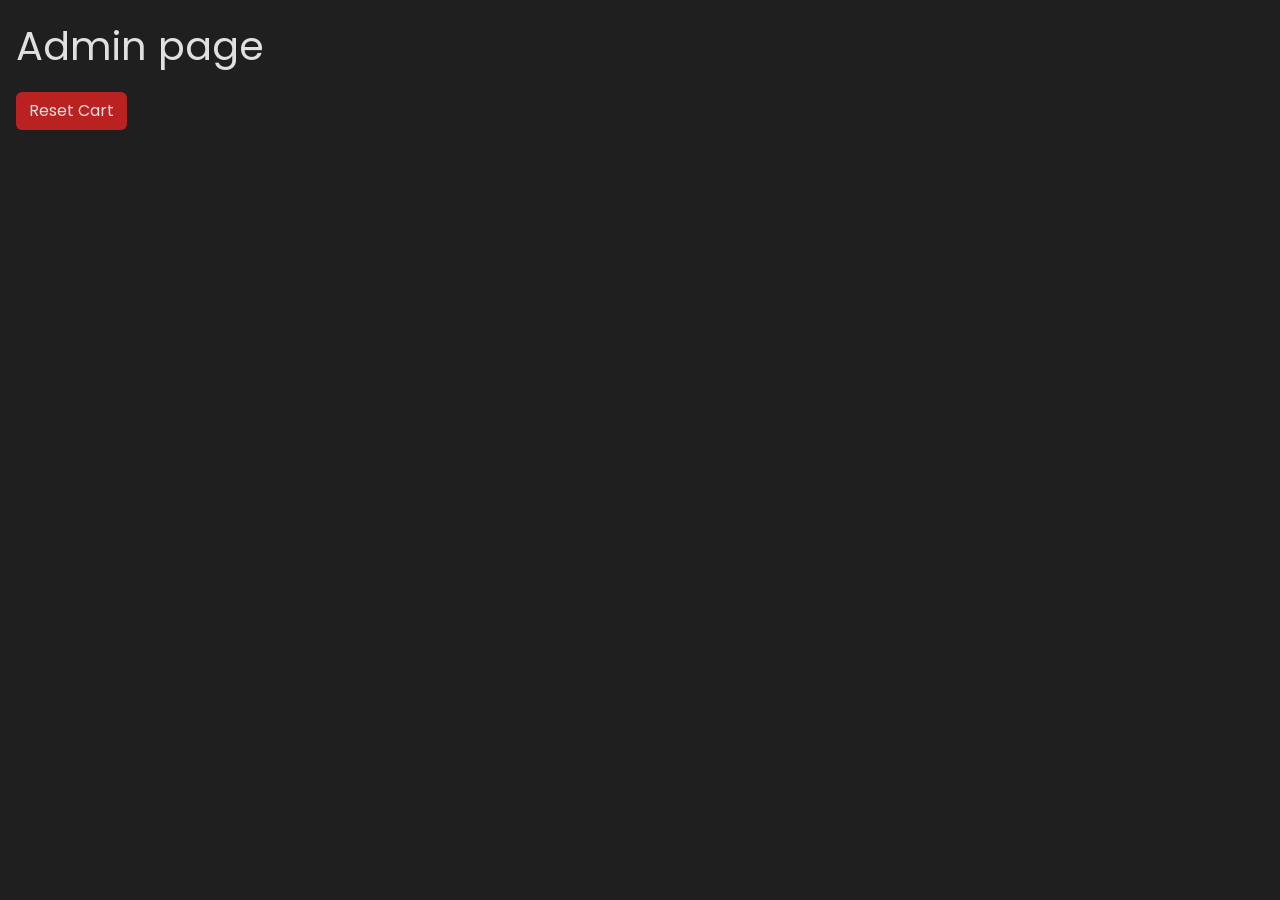
==== admin.html @ 9b90bc71 "admin page added" ====
<!DOCTYPE html>
<html lang="en">
    <head>
        <meta charset="UTF-8" />
        <meta name="viewport" content="width=device-width, initial-scale=1.0" />
        <title>Hollow's Hoard | Admin</title>
        <link
            href="https://cdn.jsdelivr.net/npm/bootstrap@5.3.3/dist/css/bootstrap.min.css"
            rel="stylesheet"
            integrity="sha384-QWTKZyjpPEjISv5WaRU9OFeRpok6YctnYmDr5pNlyT2bRjXh0JMhjY6hW+ALEwIH"
            crossorigin="anonymous"
        />
        <link
            href="https://fonts.googleapis.com/css2?family=Poppins:wght@400;600&display=swap"
            rel="stylesheet"
        />
        <link
            rel="stylesheet"
            href="https://cdn.jsdelivr.net/npm/bootstrap-icons@1.11.3/font/bootstrap-icons.min.css"
        />
        <link
            rel="shortcut icon"
            href="images/favicon.png"
            type="image/x-icon"
        />
        <link rel="stylesheet" href="style.css" />
    </head>
    <body>
        <div class="p-3">
            <p class="fs-1">Admin page</p>

            <button
                class="btn customHover"
                style="
                    background-color: var(--colorRed);
                    color: var(--colorWhite);
                "
                id="resetCartButton"
            >
                Reset Cart
            </button>

            <p class="pt-3" id="alert"></p>
        </div>

        <script src="js/admin.js"></script>
    </body>
</html>
---- style.css ----
:root {
    --colorGreyLighter: #2d2d2d;
    --colorGreyLight: #242424;
    --colorGreyDark: #1f1f1f;
    --colorRed: #ba2222;
    --colorRedDark: #3a0707;
    --colorWhite: #e0e0e0;
}

body {
    font-family: "Poppins", sans-serif;
    color: var(--colorWhite);
    background-color: var(--colorGreyDark);
}

/* Button */
a {
    text-decoration: none;
    color: inherit;
}

.customHover {
    transition: transform 0.3s ease;
}

.customHover:hover {
    transform: scale(1.2);
    cursor: pointer;
}

/* Input */
.customInput {
    transition: transform 0.3s ease;
    border: none;
    border-radius: 0.375rem;
}

/* HERO RINGS */
/* Animation for hero ring pop-in effect */
@keyframes popIn {
    0% {
        opacity: 0;
        transform: scale(0);
    }
    70% {
        transform: scale(1.2);
    }
    100% {
        opacity: 1;
        transform: scale(1);
    }
}

#heroRing0,
#heroRing1,
#heroRing2 {
    opacity: 0;
    animation: popIn 0.8s ease forwards;
}

#heroRing0 {
    animation-delay: 0.4s;
}

#heroRing1 {
    animation-delay: 0.6s;
}

#heroRing2 {
    animation-delay: 0.2s;
}

/* STORE */
.customStoreCard {
    /* Layout and positioning */
    text-align: center;
    margin-top: 35px;
    padding-left: 15px;
    padding-right: 15px;
    position: relative;

    /* Visual effects */
    text-shadow: #1f1f1f 0px 0px 10px;

    /* Interaction and animation */
    transition: transform 0.3s ease;
}

.customStoreCard img {
    transition: transform 0.3s ease;
}

.customStoreCard img:hover {
    transform: scale(1.3);
}

.customStoreCard:hover {
    transform: scale(1.05);
    cursor: pointer;
}

.customStoreCardName {
    color: var(--colorRed);
    margin: 0px;
}

.customStoreCardInfo {
    display: flex;
    justify-content: space-around;
    opacity: 0;
    visibility: hidden;
    transition: opacity 0.3s ease, visibility 0.3s ease;
    border-radius: 8px;
    padding: 8px;
    margin-top: 5px;
}

.customStoreCard:hover .customStoreCardInfo {
    opacity: 1;
    visibility: visible;
}

.customStoreCardPrice {
    display: flex;
    justify-content: center;
    align-items: center;
}

.customStoreCardPrice img {
    height: 2em;
}

.customStoreCardPrice p {
    margin: 0px;
}

.customStoreCardWeight {
    display: flex;
    justify-content: center;
    align-items: center;
}

.customStoreCardWeight img {
    height: 1em;
    margin-right: 5px;
}

.customStoreCardWeight p {
    margin: 0px;
}

/* DETAIL PAGE */
/* The ring element on the detail page with hover scaling effect */
.customDetailRing {
    transition: transform 0.3s ease;
}

.customDetailRing:hover {
    transform: scale(1.3);
}

.alert {
    opacity: 0;
    transition: opacity 0.3s ease-in-out;
}

.alert.show {
    opacity: 1;
}
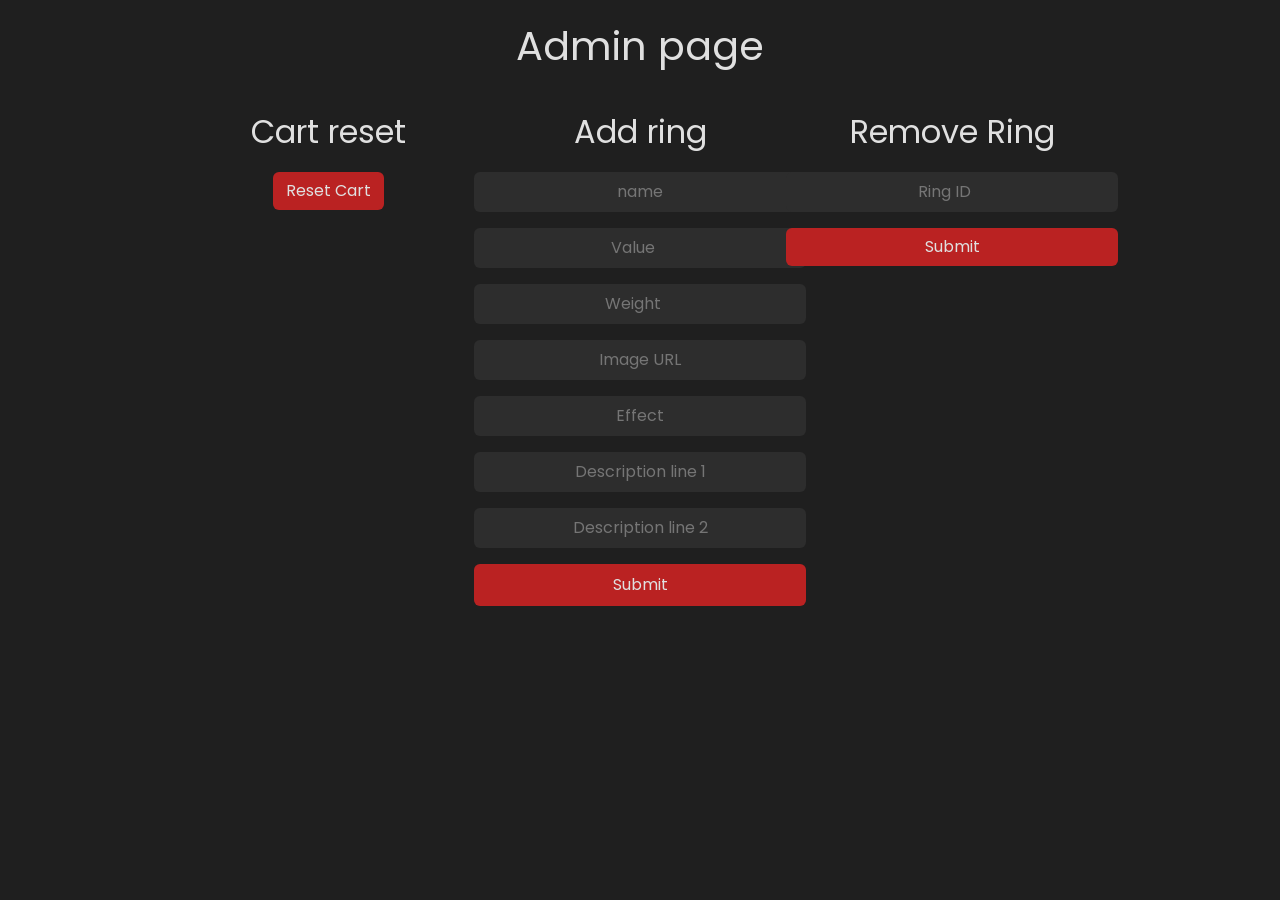
==== commit 6eed0afc: "final touches" ====
--- a/admin.html
+++ b/admin.html
@@ -24,25 +24,162 @@
             type="image/x-icon"
         />
         <link rel="stylesheet" href="style.css" />
+        <script src="js/admin.js" defer></script>
     </head>
     <body>
         <div class="p-3">
-            <p class="fs-1">Admin page</p>
+            <p class="fs-1 pb-3 text-center">Admin page</p>
 
-            <button
-                class="btn customHover"
-                style="
-                    background-color: var(--colorRed);
-                    color: var(--colorWhite);
-                "
-                id="resetCartButton"
-            >
-                Reset Cart
-            </button>
+            <div class="d-flex justify-content-center">
+                <!-- Cart Reset -->
+                <div class="d-flex col-lg-3 flex-column align-items-center">
+                    <p class="fs-2">Cart reset</p>
 
-            <p class="pt-3" id="alert"></p>
+                    <button
+                        class="btn customHover"
+                        style="
+                            background-color: var(--colorRed);
+                            color: var(--colorWhite);
+                        "
+                        id="resetCartButton"
+                    >
+                        Reset Cart
+                    </button>
+
+                    <p class="pt-3" id="alertReset"></p>
+                </div>
+
+                <!-- Add Ring -->
+                <div class="d-flex col-lg-3 flex-column align-items-center">
+                    <p class="fs-2">Add ring</p>
+
+                    <form class="d-flex flex-column">
+                        <input
+                            class="rounded p-2 mb-3 text-center"
+                            style="
+                                background-color: var(--colorGreyLighter);
+                                border: none;
+                                color: var(--colorWhite);
+                            "
+                            type="text"
+                            placeholder="name"
+                            id="addRingName"
+                        />
+
+                        <input
+                            class="rounded p-2 mb-3 text-center"
+                            style="
+                                background-color: var(--colorGreyLighter);
+                                border: none;
+                                color: var(--colorWhite);
+                            "
+                            type="number"
+                            placeholder="Value"
+                            id="addRingValue"
+                        />
+
+                        <input
+                            class="rounded p-2 mb-3 text-center"
+                            style="
+                                background-color: var(--colorGreyLighter);
+                                border: none;
+                                color: var(--colorWhite);
+                            "
+                            type="number"
+                            placeholder="Weight"
+                            id="addRingWeight"
+                        />
+
+                        <input
+                            class="rounded p-2 mb-3 text-center"
+                            style="
+                                background-color: var(--colorGreyLighter);
+                                border: none;
+                                color: var(--colorWhite);
+                            "
+                            type="text"
+                            placeholder="Image URL"
+                            id="addRingImageURL"
+                        />
+
+                        <input
+                            class="rounded p-2 mb-3 text-center"
+                            style="
+                                background-color: var(--colorGreyLighter);
+                                border: none;
+                                color: var(--colorWhite);
+                            "
+                            type="text"
+                            placeholder="Effect"
+                            id="addRingEffect"
+                        />
+
+                        <input
+                            class="rounded p-2 mb-3 text-center"
+                            style="
+                                background-color: var(--colorGreyLighter);
+                                border: none;
+                                color: var(--colorWhite);
+                            "
+                            type="text"
+                            placeholder="Description line 1"
+                            id="addRingDescription1"
+                        />
+
+                        <input
+                            class="rounded p-2 mb-3 text-center"
+                            style="
+                                background-color: var(--colorGreyLighter);
+                                border: none;
+                                color: var(--colorWhite);
+                            "
+                            type="text"
+                            placeholder="Description line 2"
+                            id="addRingDescription2"
+                        />
+
+                        <input
+                            class="btn customHover p-2"
+                            style="
+                                background-color: var(--colorRed);
+                                color: var(--colorWhite);
+                            "
+                            type="submit"
+                            id="addRingButton"
+                        />
+                    </form>
+                </div>
+
+                <!-- Remove Ring -->
+                <div class="d-flex col-lg-3 flex-column align-items-center">
+                    <p class="fs-2">Remove Ring</p>
+
+                    <form class="d-flex flex-column">
+                        <input
+                            class="rounded p-2 mb-3 text-center"
+                            style="
+                                background-color: var(--colorGreyLighter);
+                                border: none;
+                                color: var(--colorWhite);
+                            "
+                            type="number"
+                            placeholder="Ring ID"
+                            id="removeInput"
+                        />
+                        <input
+                            class="btn customHover"
+                            style="
+                                background-color: var(--colorRed);
+                                color: var(--colorWhite);
+                            "
+                            type="submit"
+                            id="removeRingButton"
+                        />
+                    </form>
+
+                    <p id="alertRemove"></p>
+                </div>
+            </div>
         </div>
-
-        <script src="js/admin.js"></script>
     </body>
 </html>
